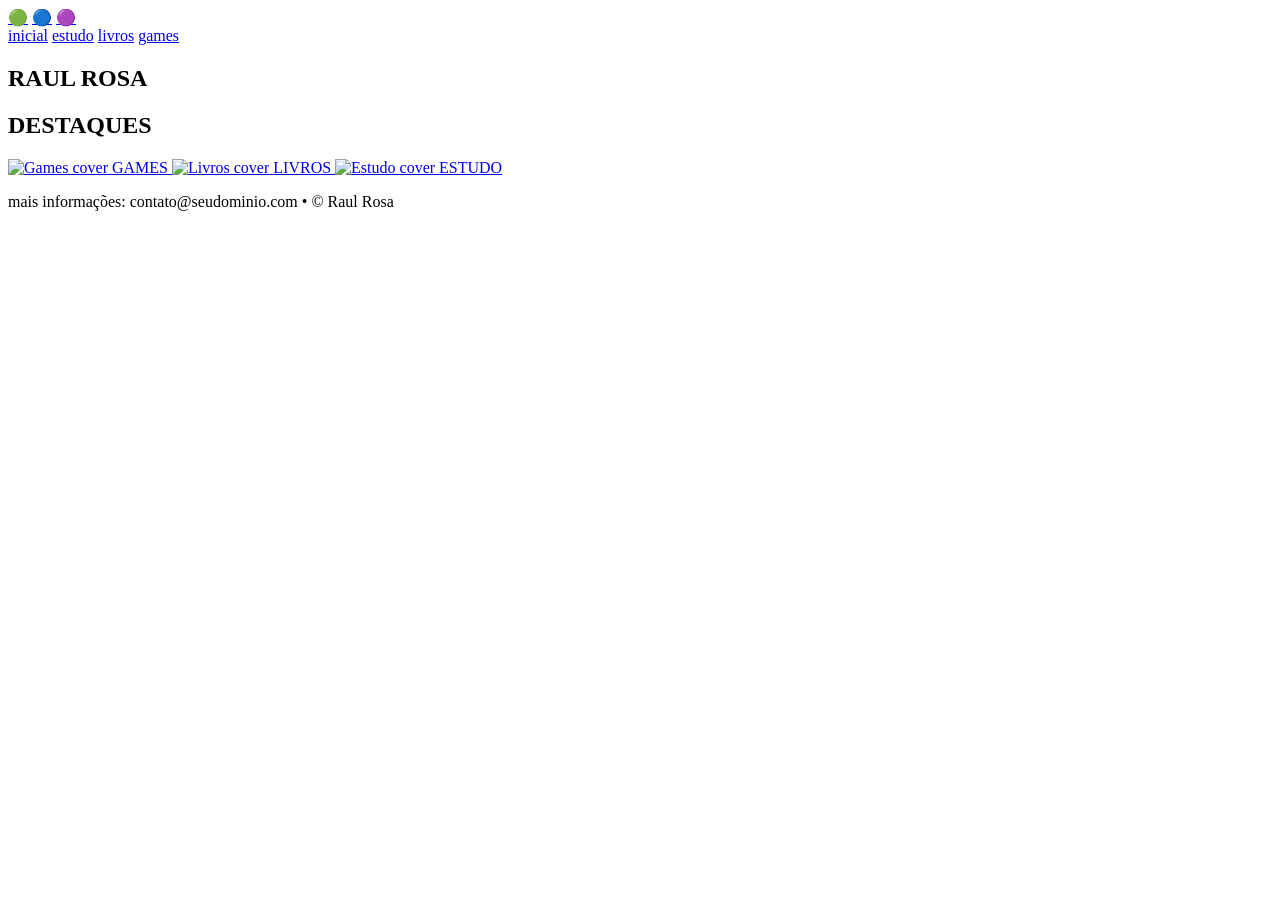
==== index.html @ f9f7249d "Create index.html" ====
<!doctype html>
<html lang="pt-BR">
<head>
  <meta charset="utf-8" />
  <meta name="viewport" content="width=device-width,initial-scale=1" />
  <title>Raul Rosa — Inicial</title>
  <link href="https://fonts.googleapis.com/css2?family=Montserrat:wght@400;600;800&family=Libre+Franklin:wght@300;600&display=swap" rel="stylesheet">
  <link rel="stylesheet" href="styles.css">
</head>
<body>

  <header class="topbar">
    <div class="socials">
      <a href="#" aria-label="WhatsApp" class="icon">🟢</a>
      <a href="#" aria-label="Facebook" class="icon">🔵</a>
      <a href="#" aria-label="Instagram" class="icon">🟣</a>
    </div>
  </header>

  <nav class="nav">
    <a href="index.html" class="nav-item active">inicial</a>
    <a href="estudo.html" class="nav-item">estudo</a>
    <a href="livros.html" class="nav-item">livros</a>
    <a href="games.html" class="nav-item">games</a>
  </nav>

  <main class="container">
    <section class="hero">
      <div class="hero-inner">
        <div class="avatar" style="background-image:url('assets/images/avatar.jpg')"></div>
        <h1>RAUL ROSA</h1>
        <h2 class="subtitle">DESTAQUES</h2>
      </div>
    </section>

    <section class="highlights grid fade-in">
      <a class="card" href="games.html" aria-label="Jogos">
        <img src="assets/images/resident-cover.jpg" alt="Games cover">
        <span>GAMES</span>
      </a>

      <a class="card" href="livros.html" aria-label="Livros">
        <img src="assets/images/livros-cover.jpg" alt="Livros cover">
        <span>LIVROS</span>
      </a>

      <a class="card" href="estudo.html" aria-label="Estudo">
        <img src="assets/images/estudo-cover.jpg" alt="Estudo cover">
        <span>ESTUDO</span>
      </a>
    </section>

    <footer class="footer">
      <p>mais informações: contato@seudominio.com • © Raul Rosa</p>
    </footer>
  </main>

  <script src="scripts.js"></script>
</body>
</html>
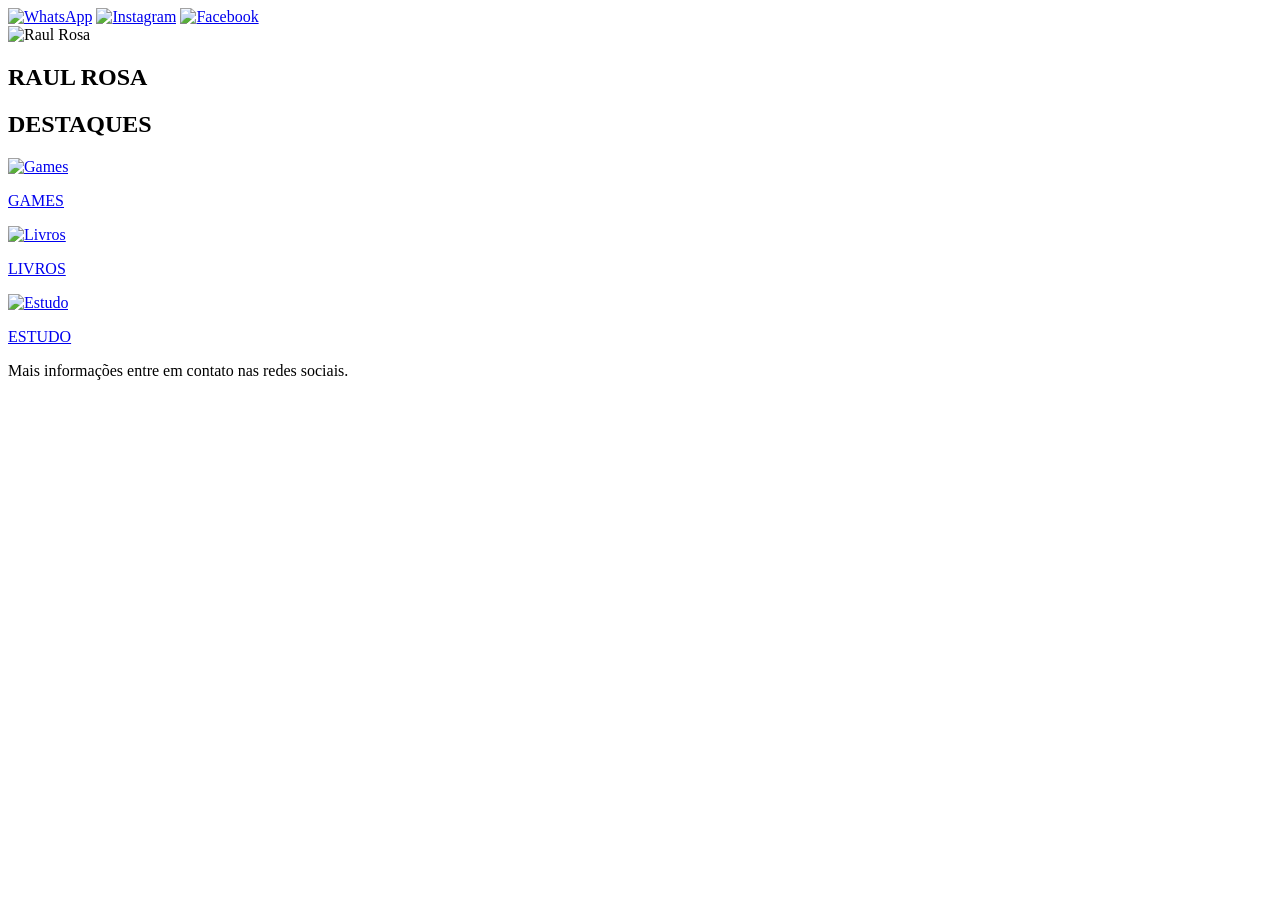
==== commit 152898bc: "." ====
--- a/index.html
+++ b/index.html
@@ -1,60 +1,51 @@
-<!doctype html>
-<html lang="pt-BR">
+<!DOCTYPE html>
+<html lang="pt-br">
 <head>
-  <meta charset="utf-8" />
-  <meta name="viewport" content="width=device-width,initial-scale=1" />
-  <title>Raul Rosa — Inicial</title>
-  <link href="https://fonts.googleapis.com/css2?family=Montserrat:wght@400;600;800&family=Libre+Franklin:wght@300;600&display=swap" rel="stylesheet">
-  <link rel="stylesheet" href="styles.css">
+  <meta charset="UTF-8">
+  <meta name="viewport" content="width=device-width, initial-scale=1.0">
+  <title>Raul Rosa | Início</title>
+  <link rel="stylesheet" href="style.css">
+  <script defer src="script.js"></script>
 </head>
-<body>
+<body class="home">
 
-  <header class="topbar">
-    <div class="socials">
-      <a href="#" aria-label="WhatsApp" class="icon">🟢</a>
-      <a href="#" aria-label="Facebook" class="icon">🔵</a>
-      <a href="#" aria-label="Instagram" class="icon">🟣</a>
+  <header class="topo">
+    <div class="redes">
+      <a href="https://wa.me/55" target="_blank"><img src="img/whatsapp.png" alt="WhatsApp"></a>
+      <a href="https://www.instagram.com" target="_blank"><img src="img/instagram.png" alt="Instagram"></a>
+      <a href="https://www.facebook.com" target="_blank"><img src="img/facebook.png" alt="Facebook"></a>
     </div>
   </header>
 
-  <nav class="nav">
-    <a href="index.html" class="nav-item active">inicial</a>
-    <a href="estudo.html" class="nav-item">estudo</a>
-    <a href="livros.html" class="nav-item">livros</a>
-    <a href="games.html" class="nav-item">games</a>
-  </nav>
+  <main>
+    <section class="perfil">
+      <!-- Adicione aqui a sua imagem -->
+      <img src="img/perfil.jpg" alt="Raul Rosa" class="perfil-foto">
+      <h1>RAUL ROSA</h1>
+    </section>
 
-  <main class="container">
-    <section class="hero">
-      <div class="hero-inner">
-        <div class="avatar" style="background-image:url('assets/images/avatar.jpg')"></div>
-        <h1>RAUL ROSA</h1>
-        <h2 class="subtitle">DESTAQUES</h2>
+    <section class="destaques">
+      <h2>DESTAQUES</h2>
+      <div class="cards">
+        <a href="games.html" class="card">
+          <img src="img/games.jpg" alt="Games" class="blur">
+          <p>GAMES</p>
+        </a>
+        <a href="livros.html" class="card">
+          <img src="img/livros.jpg" alt="Livros" class="blur">
+          <p>LIVROS</p>
+        </a>
+        <a href="estudo.html" class="card">
+          <img src="img/estudo.jpg" alt="Estudo" class="blur">
+          <p>ESTUDO</p>
+        </a>
       </div>
     </section>
-
-    <section class="highlights grid fade-in">
-      <a class="card" href="games.html" aria-label="Jogos">
-        <img src="assets/images/resident-cover.jpg" alt="Games cover">
-        <span>GAMES</span>
-      </a>
-
-      <a class="card" href="livros.html" aria-label="Livros">
-        <img src="assets/images/livros-cover.jpg" alt="Livros cover">
-        <span>LIVROS</span>
-      </a>
-
-      <a class="card" href="estudo.html" aria-label="Estudo">
-        <img src="assets/images/estudo-cover.jpg" alt="Estudo cover">
-        <span>ESTUDO</span>
-      </a>
-    </section>
-
-    <footer class="footer">
-      <p>mais informações: contato@seudominio.com • © Raul Rosa</p>
-    </footer>
   </main>
 
-  <script src="scripts.js"></script>
+  <footer>
+    <p>Mais informações entre em contato nas redes sociais.</p>
+  </footer>
+
 </body>
 </html>
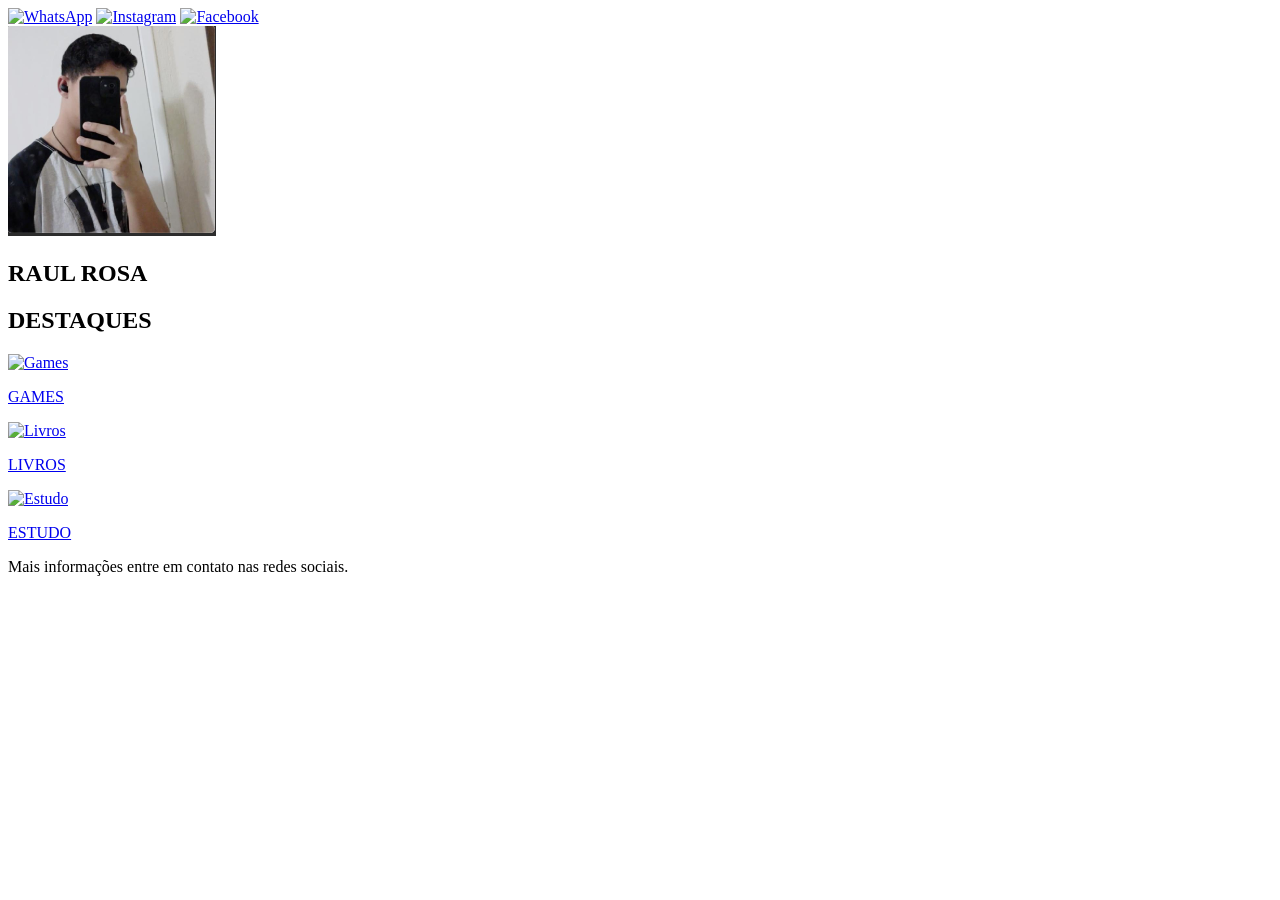
==== commit 648fbbbe: "." ====
--- a/index.html
+++ b/index.html
@@ -20,7 +20,7 @@
   <main>
     <section class="perfil">
       <!-- Adicione aqui a sua imagem -->
-      <img src="img/perfil.jpg" alt="Raul Rosa" class="perfil-foto">
+      <img src="eu.png" alt="Raul Rosa" class="perfil-foto">
       <h1>RAUL ROSA</h1>
     </section>
 
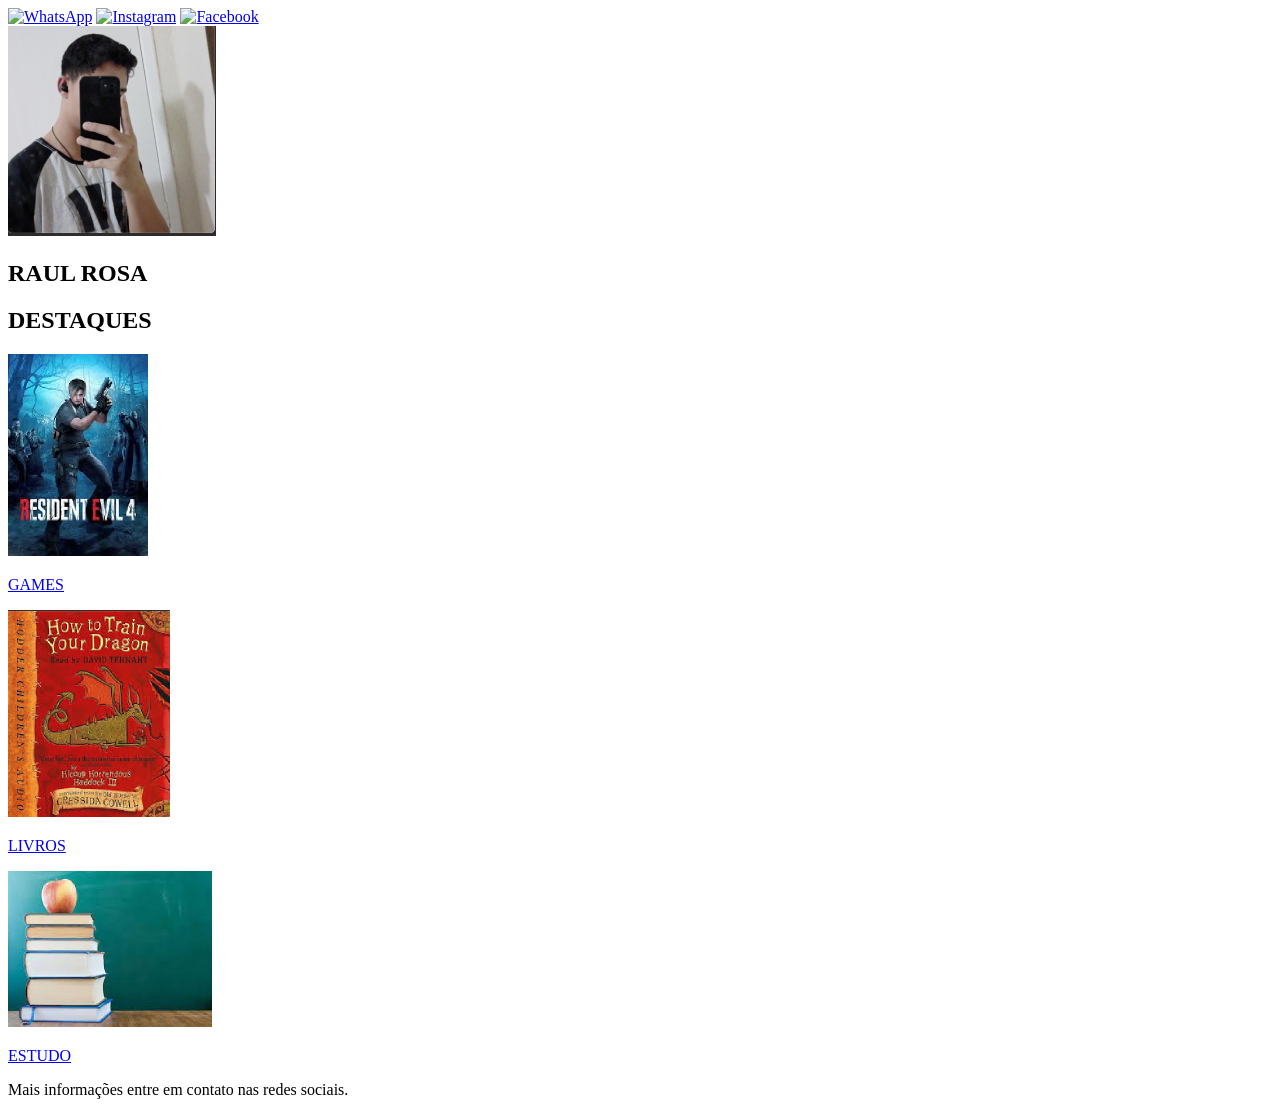
==== commit f860c467: "m" ====
--- a/index.html
+++ b/index.html
@@ -28,15 +28,15 @@
       <h2>DESTAQUES</h2>
       <div class="cards">
         <a href="games.html" class="card">
-          <img src="img/games.jpg" alt="Games" class="blur">
+          <img src="r4_categ.png" alt="Games" class="blur">
           <p>GAMES</p>
         </a>
         <a href="livros.html" class="card">
-          <img src="img/livros.jpg" alt="Livros" class="blur">
+          <img src="l_catg.png" alt="Livros" class="blur">
           <p>LIVROS</p>
         </a>
         <a href="estudo.html" class="card">
-          <img src="img/estudo.jpg" alt="Estudo" class="blur">
+          <img src="s_catg.png" alt="Estudo" class="blur">
           <p>ESTUDO</p>
         </a>
       </div>
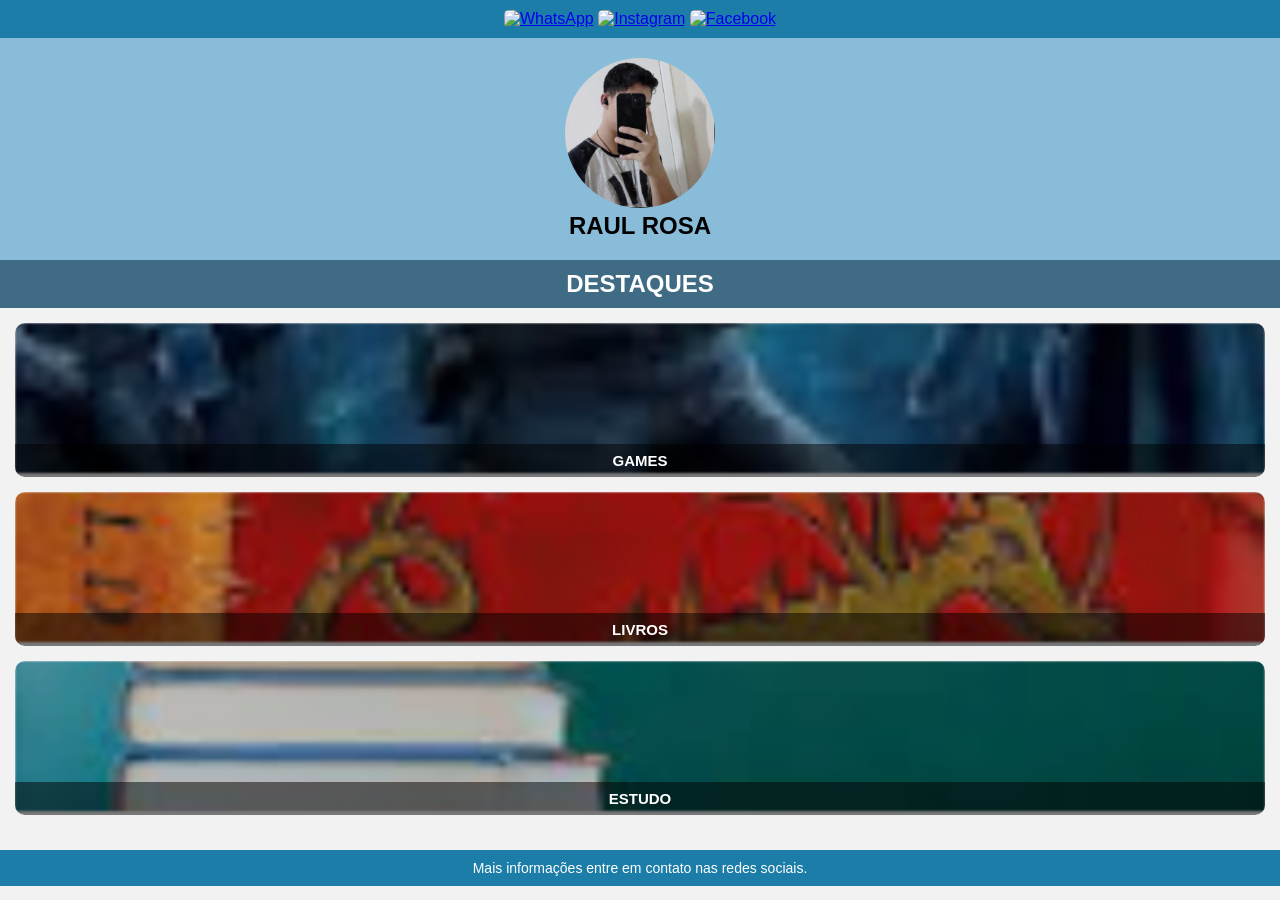
==== commit 052f8046: "." ====
--- a/index.html
+++ b/index.html
@@ -19,8 +19,7 @@
 
   <main>
     <section class="perfil">
-      <!-- Adicione aqui a sua imagem -->
-      <img src="eu.png" alt="Raul Rosa" class="perfil-foto">
+      <img src="img/eu.png" alt="Raul Rosa" class="perfil-foto">
       <h1>RAUL ROSA</h1>
     </section>
 
@@ -28,15 +27,15 @@
       <h2>DESTAQUES</h2>
       <div class="cards">
         <a href="games.html" class="card">
-          <img src="r4_categ.png" alt="Games" class="blur">
+          <img src="img/r4_categ.png" alt="Games" class="blur">
           <p>GAMES</p>
         </a>
         <a href="livros.html" class="card">
-          <img src="l_catg.png" alt="Livros" class="blur">
+          <img src="img/l_catg.png" alt="Livros" class="blur">
           <p>LIVROS</p>
         </a>
         <a href="estudo.html" class="card">
-          <img src="s_catg.png" alt="Estudo" class="blur">
+          <img src="img/s_catg.png" alt="Estudo" class="blur">
           <p>ESTUDO</p>
         </a>
       </div>
--- a/style.css
+++ b/style.css
@@ -0,0 +1,119 @@
+* {
+  margin: 0;
+  padding: 0;
+  box-sizing: border-box;
+  font-family: Arial, Helvetica, sans-serif;
+}
+
+body {
+  background-color: #f2f2f2;
+  color: #000;
+  text-align: center;
+}
+
+header.topo {
+  background-color: #1b7da8;
+  padding: 10px;
+  display: flex;
+  justify-content: center;
+  gap: 15px;
+}
+
+header.topo img {
+  width: 30px;
+  height: 30px;
+  border-radius: 5px;
+  transition: transform 0.2s;
+}
+
+header.topo img:hover {
+  transform: scale(1.1);
+}
+
+.perfil {
+  padding: 20px;
+  background-color: #89bcd9;
+}
+
+.perfil-foto {
+  width: 150px;
+  height: 150px;
+  border-radius: 50%;
+  object-fit: cover;
+}
+
+.destaques h2 {
+  background-color: #3f6b84;
+  color: white;
+  padding: 10px;
+}
+
+.cards {
+  display: flex;
+  flex-direction: column;
+  gap: 15px;
+  padding: 15px;
+}
+
+.card {
+  position: relative;
+  overflow: hidden;
+  border-radius: 10px;
+  cursor: pointer;
+}
+
+.card img {
+  width: 100%;
+  height: 150px;
+  object-fit: cover;
+  transition: transform 0.3s;
+  filter: brightness(0.8) blur(1px);
+}
+
+.card:hover img {
+  transform: scale(1.05);
+}
+
+.card p {
+  position: absolute;
+  bottom: 0;
+  width: 100%;
+  text-align: center;
+  color: white;
+  background: rgba(0, 0, 0, 0.5);
+  padding: 8px;
+  font-weight: bold;
+  font-size: 15px;
+}
+
+/* Texto das páginas */
+.texto {
+  padding: 20px;
+  line-height: 1.5;
+  font-size: 16px;
+}
+
+/* Rodapé */
+footer {
+  background-color: #1b7da8;
+  color: white;
+  padding: 10px;
+  font-size: 14px;
+  margin-top: 20px;
+}
+
+/* Cabeçalho das páginas internas */
+header.voltar {
+  display: flex;
+  align-items: center;
+  background-color: #3f6b84;
+  color: white;
+  padding: 10px;
+}
+
+header.voltar a {
+  color: white;
+  text-decoration: none;
+  font-size: 24px;
+  margin-right: 10px;
+}
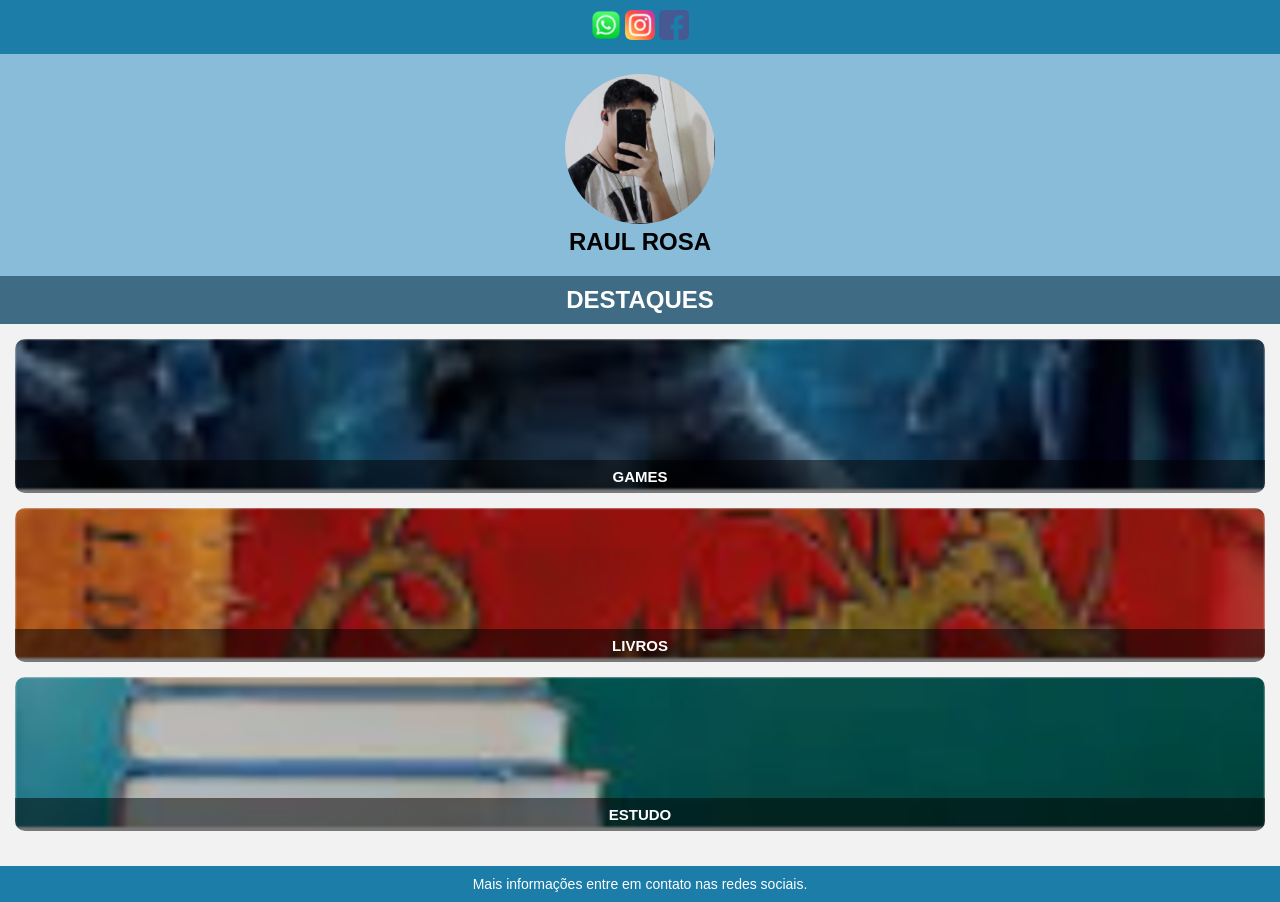
==== commit 587ce8d5: "," ====
--- a/index.html
+++ b/index.html
@@ -11,7 +11,7 @@
 
   <header class="topo">
     <div class="redes">
-      <a href="https://wa.me/55" target="_blank"><img src="img/whatsapp.png" alt="WhatsApp"></a>
+      <a href="https://wa.me/55" target="_blank"><img src="img/whats.png" alt="WhatsApp"></a>
       <a href="https://www.instagram.com" target="_blank"><img src="img/instagram.png" alt="Instagram"></a>
       <a href="https://www.facebook.com" target="_blank"><img src="img/facebook.png" alt="Facebook"></a>
     </div>
